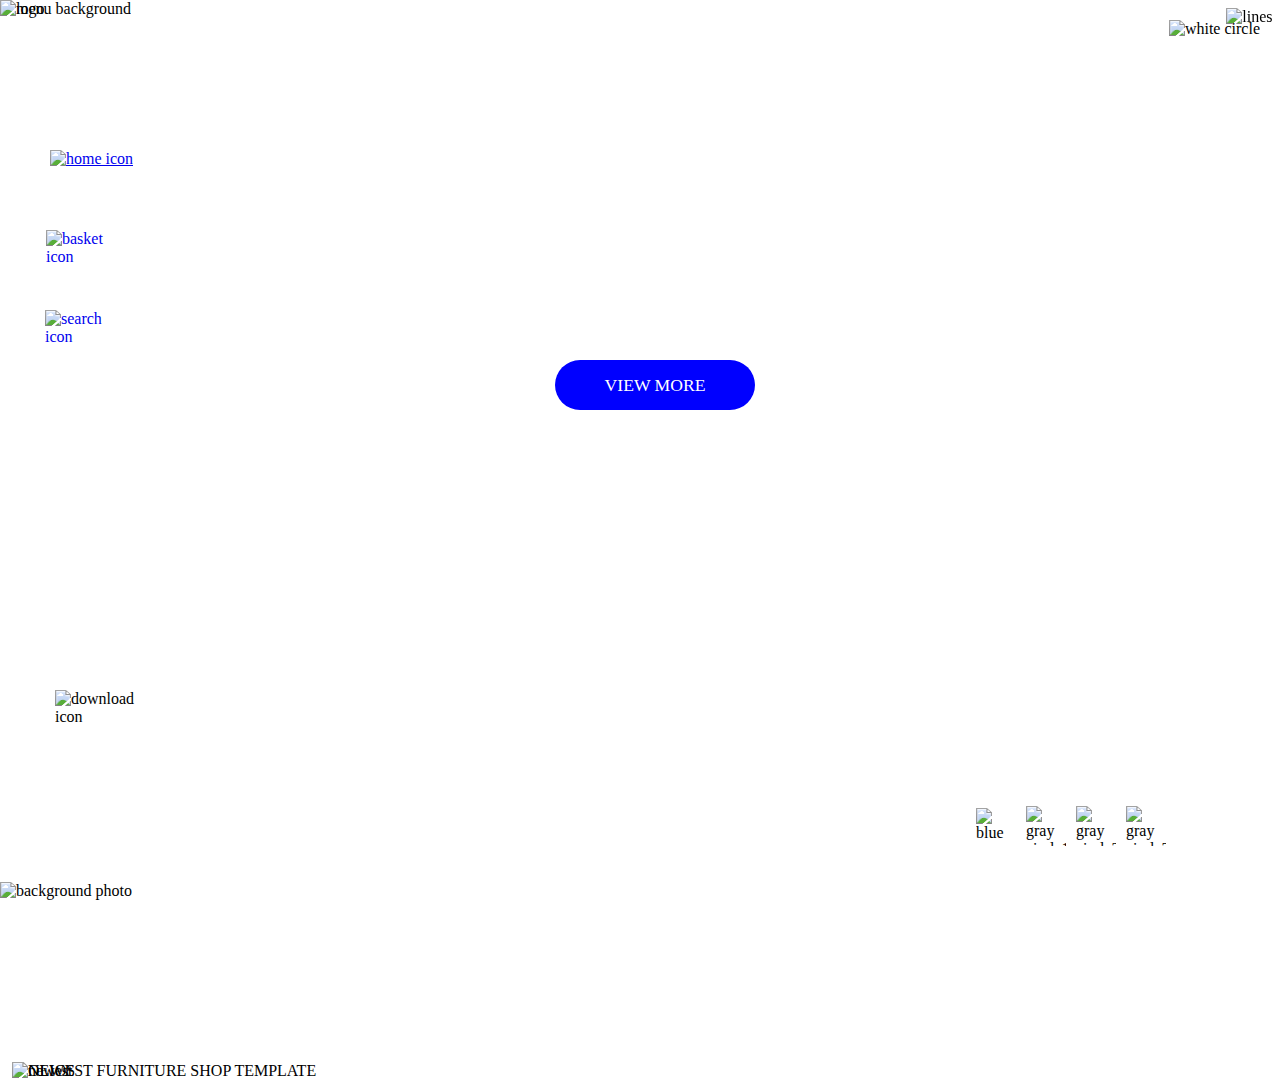
==== index.html @ 731b6754 "Update index.html" ====
<!DOCTYPE html>
<html lang="en">

<head>
    <meta charset="UTF-8">
    <meta name="viewport" content="width=device-width, initial-scale=1.0">
    <meta http-equiv="X-UA-Compatible" content="ie=edge">
    <link rel="stylesheet" href="./css/style2.css">
    <link rel="icon" sizes="192x192" href="./images/main_site/menu/logo.png" type="image/png">
    <title>OLIOS</title>
</head>

<body>


    <div class="header">
        <img src="./images/main_site/photo/photo.png" alt="background photo">
        <div class="texts">
            <img src="./images/main_site/header/Newest.png" alt="newest">
            <img src="./images/main_site/header/NEWEST_FURNITURE_SHOP_TEMPLATE.png"
                alt="NEWEST FURNITURE SHOP TEMPLATE">
            <img src="./images/main_site/header/OLIOS.png" alt="OLIOS">

        </div>
        <div class="button">
            <a href="#">View More</a>
        </div>
        <div class="pagination">
            <ul>
               <li><img class="pag-blue" src="./images/main_site/pagination_icons/1.png" alt="blue cricle"></li>
               <li><img class="pag-stroke1" src="./images/main_site/pagination_icons/2.png" alt="gray circle1"></li>
               <li><img class="pag-stroke2" src="./images/main_site/pagination_icons/2.png" alt="gray circle2"></li>
               <li><img class="pag-stroke3" src="./images/main_site/pagination_icons/2.png" alt="gray circle3"></li>
            </ul>
        </div>
    </div>

     <div class="categories">
         
        <div class="cat-bg">
            <img src="./images/categories/background.png" alt="background">
        </div>
         
        <div class="cat-texts">
            <div class="heading">
                <img src="./images/categories/texts/products.png" alt="Products">
            </div>
            <div class="cat-name">
                <img src="./images/categories/category.png" alt="Living Room">
            </div>
        </div>
         
        <div class="products">
            <div class="red-seat-container">
                <img src="./images/categories/red-seat/red-seat-bg.png" alt="white background">
                <img class="red-seat" src="./images/categories/red-seat/red-seat.png" alt="red seat">
                <img class="red-seat-texts" src="./images/categories/red-seat/red-seat-texts.png" alt="about texts">
            </div>
            <div class="white-table-container">
                <img src="./images/categories/white-table/white-table-bg.png" alt="white background">
                <img class="white-table" src="./images/categories/white-table/white-table.png" alt="white table">
                <img class="white-table-texts" src="./images/categories/white-table/white-table-texts.png"
                    alt="about texts">
            </div>
            <div class="blue-seat-container">
                <img src="./images/categories/blue-seat/blue-seat-bg.png" alt="white background">
                <img class="blue-seat" src="./images/categories/blue-seat/blue-seat.png" alt="blue seat">
                <img class="blue-seat-texts" src="./images/categories/blue-seat/blue-seat-texts.png" alt="about texts">
            </div>
            <div class="modern-bed-container">
                <img src="./images/categories/modern-bed/modern-bed-bg.png" alt="white background">
                <img class="modern-bed" src="./images/categories/modern-bed/modern-bed.png" alt="modern bed">
                <img class="modern-bed-texts" src="./images/categories/modern-bed/modern-bed-texts.png"
                    alt="about texts">
            </div>
            <div class="dark-seat-container">
                <img src="./images/categories/dark-seat/dark-seat-bg.png" alt="white background">
                <img class="dark-seat" src="./images/categories/dark-seat/dark-seat.png" alt="dark seat">
                <img class="dark-seat-texts" src="./images/categories/dark-seat/dark-seat-texts.png" alt="about texts">
            </div>
        </div>
         
        <div class="show-more">
            <a href="#">Show More Products</a>
        </div>

    </div>
    
    
    <div class="product">
        <div class="product-bg">
            <img src="./images/product/big-bg.png" alt="background">
        </div>

        <div class="product-wrapper">
            <div class="left-part">
                <img src="./images/product/left_photo/bg.png" alt="white background">
                <img src="./images/product/left_photo/white-seat.png" alt="white seat">
                <img id="add-icon" src="./images/product/left_photo/add.png" alt="add icon">
                <img id="remove-icon" src="./images/product/left_photo/remove.png" alt="remove icon">
                <img id="search-icon" src="./images/product/left_photo/search.png" alt="search icon">
                <img id="pin-icon" src="./images/product/left_photo/pin.png" alt="pin icon">
                <img id="heart-icon" src="./images/product/left_photo/heart.png" alt="heart icon">
                <img src="./images/product/left_photo/495.png" alt="four hundred ninety-five">
                45
            </div>
            <div class="right-part">
                <div class="upper">
                    <img src="./images/product/description/products_cat_name.png" alt="">
                    <img src="./images/product/description/white-seat-texts.png" alt="">
                    <img src="./images/product/description/cost.png" alt="cost">
                    <img src="./images/product/description/quantity.png" alt="quantity">
                    <div class="quant">
                        <div class="quant_text">
                            <p id="quantity" contenteditable>1</p>
                        </div>
                        <div class="icons">
                            <img id="increment" src="./images/product/description/increment.png" alt="increment icon">
                            <img id="decrement" src="./images/product/description/decrement.png" alt="decrement icon">
                        </div>
                    </div>
                    <div class="right-part_upper_button">
                        <a href="#">Add to card</a>
                    </div>
                </div>
                <div class="lower">
                    <img src="./images/product/description/bg.png" alt="white background">
                    <img src="./images/product/description/recommended.png" alt="recommended">
                    <img src="./images/product/description/dark_seat.png" alt="dark seat">
                    <img src="./images/product/description/blue-seat.png" alt="blue seat">
                    <img src="./images/product/description/red-seat.png" alt="red seat">
                </div>
            </div>
        </div>
    </div>

    
    <div class="menu">
        
        <div class="menu-bg">
            <img src="./images/main_site/menu/menu-bg2.png" alt="menu background">
        </div>

        <div class="wrapper">
            <div class="logo">
                <img src="./images/main_site/menu/logo.png" alt="logo">
            </div>
            <div class="nav">
                <nav>
                    <ul>
                        <li><a href="#"><img class="home-icon" src="./images/main_site/menu/home-icon.png"
                                    alt="home icon"></a></li>
                        <li><a href="#"><img class="basket-icon" src="./images/main_site/menu/basket-icon.png"
                                    alt="basket icon"></a></li>
                        <li><a href="#"><img class="search-icon" src="./images/main_site/menu/search-icon.png"
                                    alt="search icon"></a></li>
                    </ul>
                </nav>
            </div>
            <div class="in-icon">
                <img class="down-icon" src=" ./images/main_site/menu/in-icon.png" alt="download icon">
            </div>
        </div>

    </div>

    <div class="hamburger">
        <img class="circle" src="./images/main_site/hamburger/circle.png" alt="white circle">
        <img class="lines" src="./images/main_site/hamburger/lines.png" alt="lines">
    </div>

    <div class="right-menu">
        <div class="right-menu-bg">
            <img src="./images/main_site/hamburger/right-menu-bg.png" alt="right menu background">
        </div>

        <div class="right-menu-wrapper">
            <div class="right-menu-nav">
                <nav>
                    <ul>
                        <li><a href="#">
                                <p id="living_room">Living Room</p>
                            </a>
                            <img class="living-room" src="./images/main_site/hamburger/living-room.png"
                                alt="living room">
                        </li>

                        <li><a href="#">
                                <p>Office</p>
                            </a>
                            <img class="office" src="./images/main_site/hamburger/office.png" alt="office">
                        </li>

                        <li><a href="#">
                                <p>For Kids</p>
                            </a>
                            <img class="for-kids" src="./images/main_site/hamburger/for-kids.png" alt="for kids">
                        </li>

                        <li><a href="#">
                                <p>Kitchen</p>
                            </a>
                            <img class="kitchen" src="./images/main_site/hamburger/kitchen.png" alt="kitchen">
                        </li>

                        <li><a href="#">
                                <p>Accesories</p>
                            </a>
                            <img class="accesories" src="./images/main_site/hamburger/accesories.png" alt="accesories">
                        </li>
                    </ul>
                </nav>
            </div>
            <div class="show-all">
                <a href="#">Show All Categories</a>
            </div>
        </div>
    </div>

 <script src="script.js"></script>

</body>

</html>
---- css/style2.css ----
html {
    box-sizing: border-box;
}

*,
*:before,
*:after {
    box-sizing: inherit;
    margin: 0;
    padding: 0;
}

body {
    width: 100vw;
    overflow: hidden;
}

.header {
    z-index: 0;
}

.header img {
    position: absolute;
    right: 0;
    bottom: 0;
    width: 100vw;
    height: auto;
}

.header .texts {
    position: absolute;
    right: -12px;
    bottom: -20%;
    width: 100vw;
    height: auto;
}

.header .button {
    position: absolute;
    right: 50%;
    top: 40%;
    transform: translate(50%, -50%);
    background-color: blue;
    width: 200px;
    height: 50px;
    display: flex;
    justify-content: center;
    align-items: center;
    cursor: pointer;
    border-radius: 50px;
    transition: all 0.35s ease;
    transform: translate(115px, 0px);
}

.header .button:hover {
    background-color: hsl(44, 21%, 55%);
}

.header .button:active {
    transform: translate(115px, 10px);
}

.header .button a {
    color: white;
    text-decoration: none;
    text-transform: uppercase;
    text-align: center;
    font-family: 'Open Sans';
    font-size: 1.1rem;
    font-weight: 500;
    transition: all 0.35s ease;

}

.header .button:hover a {
    letter-spacing: 1.5px;
}


.header .pagination {
    position: absolute;
    right: 5%;
    bottom: 6%;
}

.header .pagination ul {
    display: flex;
}

.header .pagination ul li {
    list-style: none;
}

.header .pagination ul li img {
    width: 40px;
    height: 40px;
    cursor: pointer;
}

.header .pagination ul li:nth-child(1) img {
    margin-right: 200px;
    margin-bottom: 3px;
    width: 40px;
    height: 35px;
}

.header .pagination ul li:nth-child(2) img {
    margin-right: 150px;
}

.header .pagination ul li:nth-child(3) img {
    margin-right: 100px;
}

.header .pagination ul li:nth-child(4) img {
    margin-right: 50px;
}

.menu {
    z-index: 20;
    top: 0;
    left: 0;
    position: absolute;
}

.menu .menu-bg img {
    width: 100%;
    height: 100vh;
}

.menu .wrapper {
    position: absolute;
    top: 0;
    left: 0;
    display: grid;
    grid-template-columns: 150px;
}

.menu .wrapper .nav {
    position: absolute;
    top: 150px;
    left: 50px;
}


.menu .wrapper .nav nav ul li {
    list-style: none;
}

.menu .wrapper .nav>nav>ul>li:nth-child(2)>a>img {
    position: absolute;
    top: 80px;
    left: -4px;
}

.menu .wrapper .nav>nav>ul>li:nth-child(3)>a>img {
    position: absolute;
    top: 160px;
    left: -5px;
}

.menu .wrapper .in-icon {
    position: absolute;
    top: 690px;
    left: 55px;
    cursor: pointer;
}

.down-icon {
    transition: all 0.3s ease-out;
}


.hamburger {
    z-index: 21;
    position: absolute;
    right: 20px;
    top: 20px;
    cursor: pointer;
}

.hamburger .circle {
    width: 100px;
    height: 100px;
}

.hamburger .lines {
    z-index: 22;
    position: absolute;
    right: -12.5px;
    top: -12px;
    transition: all 0.2s ease;
    backface-visibility: hidden;
}


.right-menu {
    position: absolute;
    z-index: 20;
    top: 0;
    right: -440px;
    opacity: 0;
    transition: all 0.5s ease-out;
}

.right-menu-wrapper {
    position: absolute;
    top: 0;
    right: 0;
}

.right-menu .right-menu-wrapper .right-menu-nav {
    position: absolute;
    top: 150px;
    right: 60px;
}

.right-menu .right-menu-wrapper .right-menu-nav nav ul li {
    list-style: none;
    display: flex;
    flex-direction: row;
    justify-content: space-between;
    justify-items: center;
    align-items: center;
    margin-bottom: 50px;
}

.right-menu .right-menu-wrapper .right-menu-nav nav ul li a {
    text-decoration: none;
    width: 200px;
    margin-right: 20px;
}

.right-menu .right-menu-wrapper .right-menu-nav nav ul li a p {
    text-align: right;
    text-transform: uppercase;
    font-size: 1.1rem;
    letter-spacing: 1px;
    font-family: "Open Sans";
    padding: 10px;
    color: rgb(198, 197, 206);
    transition: all 0.4s ease;
    font-weight: 500;
}

.right-menu .right-menu-wrapper .right-menu-nav nav ul li a p:hover {
    font-size: 1.1rem;
    letter-spacing: 1.5px;
    padding-left: -20px;
    color: blue;
}

.right-menu .right-menu-wrapper .show-all {
    position: absolute;
    top: 705px;
    right: 75px;
    width: 220px;
    height: 50px;
    cursor: pointer;
}

.right-menu .right-menu-wrapper .show-all a {
    text-decoration: none;
    text-align: right;
    text-transform: uppercase;
    font-size: 1rem;
    font-family: "Open Sans";
    letter-spacing: 1px;
    color: blue;
    position: relative;
    transition: all 0.3s ease-out;
}

.right-menu .right-menu-wrapper .show-all a::after {
    content: "";
    position: absolute;
    width: 80%;
    height: 1px;
    background-color: blue;
    bottom: -10px;
    left: 20px;
    transition: all 0.3s ease-out;
}

.right-menu .right-menu-wrapper .show-all:hover a::after {
    width: 100%;
    left: 0px;
}


/* ----- CATEGORIES ----- */

.categories {
    z-index: 1;
    transition: all .6s ease-out;
    display: flex;
    justify-content: center;
    align-items: center;
    display: none;
    opacity: 0;
}

.categories .cat-bg>img {
    position: absolute;
    left: 0;
    top: 0;
    width: 100vw;
    height: auto;

}

.cat-texts {
    position: absolute;
    left: 15.4%;
    top: 3%;
    display: flex;
    justify-items: center;
    justify-content: center;

}

.cat-texts .heading {
    margin-right: 416px;
}

.cat-texts .heading img {
    width: 61%;
}

.cat-texts .cat-name {
    width: 210px;
    display: flex;
    justify-content: center;
    align-items: center;
}

.cat-texts .cat-name img {
    width: 65%;
}

.categories .products {
    position: absolute;
    margin: 418px auto 0px auto;
    width: 1040px;
    display: grid;
    grid-template-columns: 1fr 2fr 1fr;
    grid-template-rows: 1fr 1fr;
    grid-gap: 30px;
    transition: all .5s ease;
}

.products>* {
    transition: all .3s ease;
}

.products>*:hover {
    cursor: pointer;
    transform: translateY(-7px) scale(1.02);
    box-shadow: 0 50px 50px 10px rgba(0, 0, 0, .1);
}

/* RED SEAT */
.red-seat-container {
    position: relative;
    width: 250px;
    height: 300px;
    grid-column: 1/2;
    display: flex;
    justify-content: center;
    align-items: center;
}


.red-seat-container img {
    position: absolute;
    width: 250px;
    height: 300px;
}

.red-seat-container>img.red-seat {
    position: absolute;
    top: 15px;
    width: 60%;
    height: auto;
}

.red-seat-container>img.red-seat-texts {
    position: absolute;
    bottom: 15px;
    left: 15px;
    width: 65%;
    height: auto;
}

/* WHITE TABLE */
.white-table-container {
    position: relative;
    width: 760px;
    height: 300px;
    grid-column: 2/4;
    display: flex;
    justify-content: center;
    align-items: center;
}

.white-table-container img {
    position: absolute;
    width: 760px;
    height: 300px;
}

.white-table-container>img.white-table {
    position: absolute;
    top: 40px;
    left: 70px;
    width: 45%;
    height: auto;
}

.white-table-container>img.white-table-texts {
    position: absolute;
    top: 85px;
    right: 70px;
    width: 30%;
    height: auto;
}

/* BLUE SEAT */
.blue-seat-container {
    position: relative;
    width: 250px;
    height: 300px;
    display: flex;
    justify-content: center;
    align-items: center;
}

.blue-seat-container img {
    position: absolute;
    width: 250px;
    height: 300px;
}

.blue-seat-container>img.blue-seat {
    position: absolute;
    top: 40px;
    width: 60%;
    height: auto;
}

.blue-seat-container>img.blue-seat-texts {
    position: absolute;
    bottom: 15px;
    left: 15px;
    width: 64%;
    height: auto;
}

/* MODERN BED */
.modern-bed-container {
    position: relative;
    width: 480px;
    height: 300px;
    display: flex;
    justify-content: center;
    align-items: center;
}

.modern-bed-container img {
    position: absolute;
    width: 480px;
    height: 300px;
}

.modern-bed-container>img.modern-bed {
    position: absolute;
    top: 0px;
    left: 15px;
    width: 50%;
    height: auto;
}

.modern-bed-container>img.modern-bed-texts {
    position: absolute;
    bottom: 110px;
    right: 20px;
    width: 35%;
    height: auto;
}


/* DARK SEAT */
.dark-seat-container {
    position: relative;
    width: 250px;
    height: 300px;
    display: flex;
    justify-content: center;
    align-items: center;
}

.dark-seat-container img {
    position: absolute;
    width: 250px;
    height: 300px;
}

.dark-seat-container>img.dark-seat {
    position: absolute;
    top: 30px;
    width: 68%;
    height: auto;
}

.dark-seat-container>img.dark-seat-texts {
    position: absolute;
    bottom: 15px;
    left: 15px;
    width: 64%;
    height: auto;
}

.show-more {
    position: absolute;
    bottom: 14px;
}

.show-more a {
    color: blue;
    text-decoration: none;
    text-transform: uppercase;
    font-family: "Open Sans";
    font-size: 1rem;
    font-weight: bold;
    transition: all .3s ease;
}

.show-more a:hover {
    letter-spacing: .75px;
    font-size: 1.05rem;
}

/* PRODUCT */
.product {
    z-index: 2;
    transition: all .6s ease-out;
    display: flex;
    justify-content: center;
    align-items: center;
    display: none;
    opacity: 0;
}

.product .product-bg>img {
    position: absolute;
    left: 0;
    top: 0;
    width: 100vw;
    height: auto;
}

.product .product-wrapper {
    position: absolute;
    top: 0;
    left: 0;
    width: 100vw;
    height: 100%;
    display: grid;
    grid-template-columns: 1fr 1fr;
}

/* LEFT PART */
.product .product-wrapper .left-part {
    position: relative;
    /* width: 100vw; */
    height: 100%;
    display: flex;
    z-index: 10;
}

.product .product-wrapper .left-part img:nth-child(1) {
    position: absolute;
    width: 100%;
    height: auto;
}

.product .product-wrapper .left-part img:nth-child(2) {
    position: absolute;
    top: 18%;
    left: 28%;
    width: 60%;
    height: auto;
}

.product .product-wrapper .left-part img:nth-child(3) {
    position: absolute;
    bottom: 6%;
    left: 28%;
    width: 5%;
    height: auto;
    cursor: pointer;
}

.product .product-wrapper .left-part img:nth-child(4) {
    position: absolute;
    bottom: 6%;
    left: 34%;
    width: 5%;
    height: auto;
    cursor: pointer;
}

.product .product-wrapper .left-part img:nth-child(5) {
    position: absolute;
    bottom: 5.8%;
    right: 7%;
    width: 5%;
    height: auto;
    cursor: pointer;
}

.product .product-wrapper .left-part img:nth-child(6) {
    position: absolute;
    bottom: 6%;
    right: 15%;
    width: 3.5%;
    height: auto;
    cursor: pointer;
}

.product .product-wrapper .left-part img:nth-child(7) {
    position: absolute;
    top: 7%;
    right: 7%;
    width: 4%;
    height: auto;
    cursor: pointer;
}

.product .product-wrapper .left-part img:nth-child(8) {
    position: absolute;
    top: 7.8%;
    right: 12%;
    width: 6%;
    height: auto;
}

/* RIGHT PART */
.product .product-wrapper .right-part {
    height: 100%;
    display: grid;
    grid-template-rows: .7fr .3fr;
}

.product .product-wrapper .right-part .upper {
    position: relative;
}

.product .product-wrapper .right-part .upper img:nth-child(1) {
    position: absolute;
    top: 10%;
    left: 10%;
    width: 60%;
    height: auto;
}

.product .product-wrapper .right-part .upper img:nth-child(2) {
    position: absolute;
    top: 38%;
    left: 10%;
    width: 58%;
    height: auto;
}

.product .product-wrapper .right-part .upper img:nth-child(3) {
    position: absolute;
    top: 70%;
    left: 10%;
    width: 13%;
    height: auto;
}

.product .product-wrapper .right-part .upper img:nth-child(4) {
    position: absolute;
    top: 70.2%;
    left: 40%;
    width: 8%;
    height: auto;
}

.product .product-wrapper .right-part .upper .quant {
    position: absolute;
    top: 75.6%;
    left: 40%;
    width: 60px;
    height: 30px;
    background-color: #fff;
    display: grid;
    grid-template-columns: 1fr 1fr;
    grid-column-gap: 2px;
    justify-content: center;
    align-items: center;
    padding: 0px 14px;
    border-radius: 50px;

}

.product .product-wrapper .right-part .upper .quant .quant_text {
    width: 100%;
    height: 100%;
    display: flex;
    flex-wrap: wrap;
    justify-content: center;
    align-items: center;
}

.product .product-wrapper .right-part .upper .quant .quant_text p {
    font-size: 1.22rem;
    font-family: 'Open Sans';
    text-align: right;
    font-weight: 700;
    margin: 0px auto;
  }


.product .product-wrapper .right-part .upper .quant .icons {
    width: 20px;
    height: 16px;
    justify-content: center;
    align-items: center;
}

#increment {
    position: absolute;
    top: 8%;
    left: 50%;
    width: 26%;
    height: auto;
    cursor: pointer;
}

#decrement {
    position: absolute;
    top: 46%;
    left: 50%;
    width: 30%;
    height: auto;
    cursor: pointer;
}

.product .product-wrapper .right-part .upper .right-part_upper_button {
    position: absolute;
    top: 75%;
    left: 52%;
    transform: translate(50%, -50%);
    background-color: blue;
    width: 130px;
    height: 35px;
    display: flex;
    justify-content: center;
    align-items: center;
    cursor: pointer;
    border-radius: 50px;
    transition: all 0.35s ease;
    transform: translate(0px, 0px);
}

.product .product-wrapper .right-part .upper .right-part_upper_button:hover {
    background-color: hsl(44, 21%, 55%);
}

.product .product-wrapper .right-part .upper .right-part_upper_button:active {
    transform: translate(0px, 4px);
}

.product .product-wrapper .right-part .upper .right-part_upper_button a {
    color: white;
    text-decoration: none;
    text-transform: uppercase;
    text-align: center;
    font-family: 'Open Sans';
    font-size: .8rem;
    font-weight: 500;
    transition: all 0.35s ease;
}

.product .product-wrapper .right-part .upper .right-part_upper_button:hover a {
    letter-spacing: .8px;
}

.product .product-wrapper .right-part .lower {
    position: relative;
    z-index: 9;
}

.product .product-wrapper .right-part .lower img:nth-child(1) {
    position: absolute;
    top: 0%;
    left: -4%;
    width: 100vw;
    height: 100%;
}

.product .product-wrapper .right-part .lower img:nth-child(2) {
    position: absolute;
    top: 14%;
    left: 5%;
    width: 3.3%;
    height: auto;
}

.product .product-wrapper .right-part .lower img:nth-child(3) {
    position: absolute;
    top: 12%;
    left: 15%;
    width: 19%;
    height: auto;
    cursor: pointer;
    transition: all .3s ease;
}

.product .product-wrapper .right-part .lower img:nth-child(3):hover {
    transform: translateY(-5px) scale(1.05);
}

.product .product-wrapper .right-part .lower img:nth-child(4) {
    position: absolute;
    top: 10%;
    left: 45%;
    width: 19%;
    height: auto;
    cursor: pointer;
    transition: all .3s ease;
}

.product .product-wrapper .right-part .lower img:nth-child(4):hover {
    transform: translateY(-5px) scale(1.05);
}

.product .product-wrapper .right-part .lower img:nth-child(5) {
    position: absolute;
    top: 10.8%;
    left: 75%;
    width: 18.2%;
    height: auto;
    cursor: pointer;
    transition: all .3s ease;
}

.product .product-wrapper .right-part .lower img:nth-child(5):hover {
    transform: translateY(-5px) scale(1.05);
}
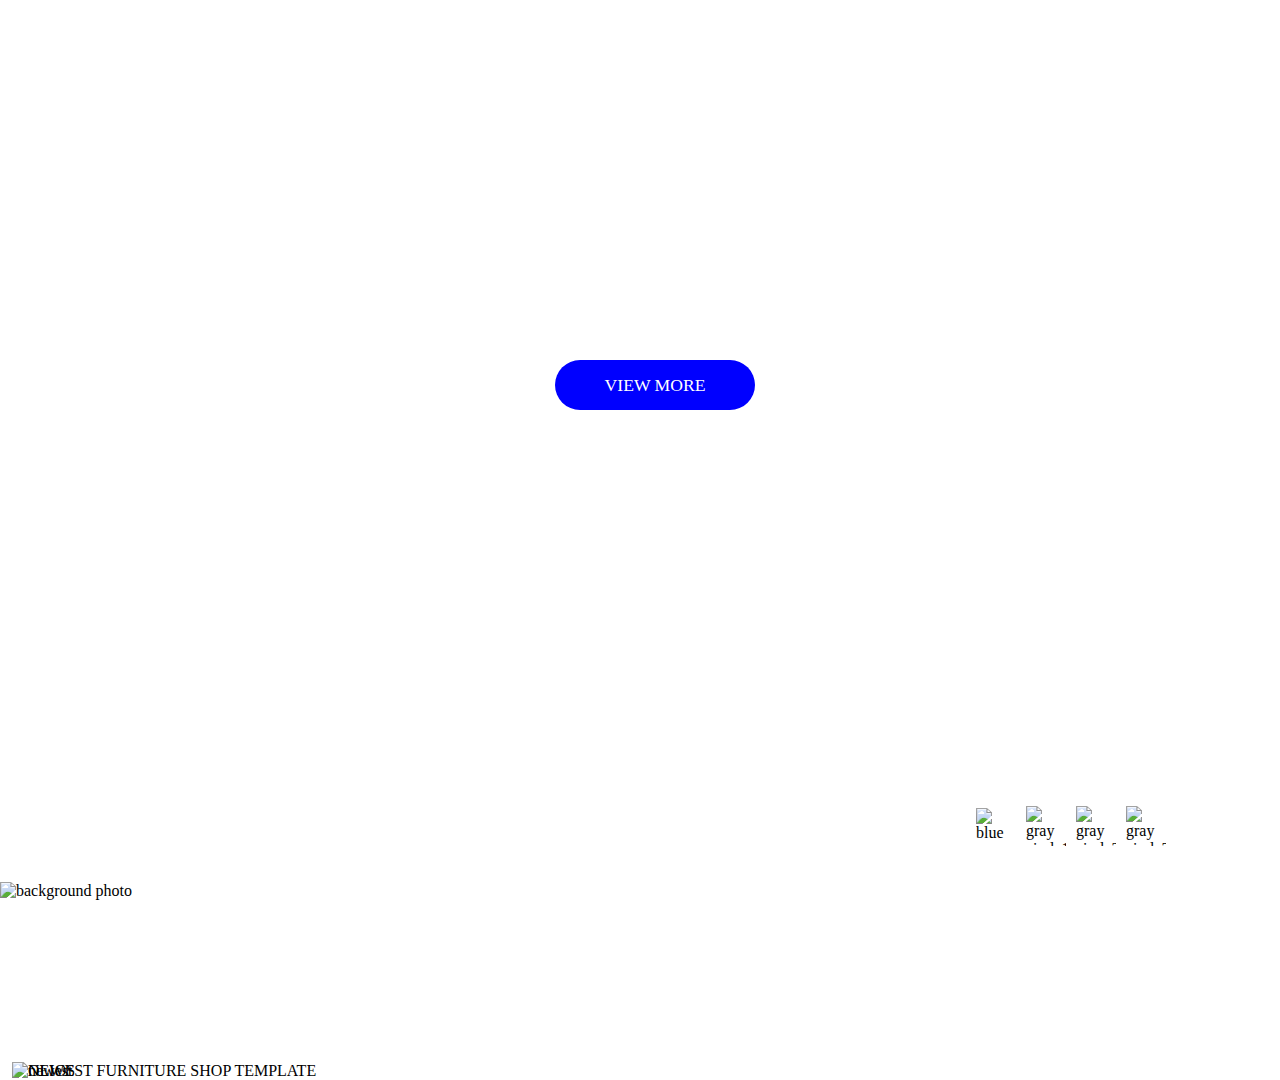
==== commit 8f836ad9: "Update index.html" ====
--- a/index.html
+++ b/index.html
@@ -7,11 +7,11 @@
     <meta http-equiv="X-UA-Compatible" content="ie=edge">
     <link rel="stylesheet" href="./css/style2.css">
     <link rel="icon" sizes="192x192" href="./images/main_site/menu/logo.png" type="image/png">
+     <link href="https://fonts.googleapis.com/css?family=Roboto:100,300,700,900&display=swap" rel="stylesheet">
     <title>OLIOS</title>
 </head>
 
 <body>
-
 
     <div class="header">
         <img src="./images/main_site/photo/photo.png" alt="background photo">
@@ -95,14 +95,13 @@
         <div class="product-wrapper">
             <div class="left-part">
                 <img src="./images/product/left_photo/bg.png" alt="white background">
-                <img src="./images/product/left_photo/white-seat.png" alt="white seat">
+                <img class="white-seat" src="./images/product/left_photo/white-seat.png" alt="white seat">
                 <img id="add-icon" src="./images/product/left_photo/add.png" alt="add icon">
                 <img id="remove-icon" src="./images/product/left_photo/remove.png" alt="remove icon">
                 <img id="search-icon" src="./images/product/left_photo/search.png" alt="search icon">
                 <img id="pin-icon" src="./images/product/left_photo/pin.png" alt="pin icon">
                 <img id="heart-icon" src="./images/product/left_photo/heart.png" alt="heart icon">
                 <img src="./images/product/left_photo/495.png" alt="four hundred ninety-five">
-                45
             </div>
             <div class="right-part">
                 <div class="upper">
@@ -110,6 +109,7 @@
                     <img src="./images/product/description/white-seat-texts.png" alt="">
                     <img src="./images/product/description/cost.png" alt="cost">
                     <img src="./images/product/description/quantity.png" alt="quantity">
+                    
                     <div class="quant">
                         <div class="quant_text">
                             <p id="quantity" contenteditable>1</p>
@@ -119,22 +119,48 @@
                             <img id="decrement" src="./images/product/description/decrement.png" alt="decrement icon">
                         </div>
                     </div>
+
                     <div class="right-part_upper_button">
                         <a href="#">Add to card</a>
                     </div>
                 </div>
+
                 <div class="lower">
                     <img src="./images/product/description/bg.png" alt="white background">
                     <img src="./images/product/description/recommended.png" alt="recommended">
-                    <img src="./images/product/description/dark_seat.png" alt="dark seat">
-                    <img src="./images/product/description/blue-seat.png" alt="blue seat">
-                    <img src="./images/product/description/red-seat.png" alt="red seat">
-                </div>
-            </div>
-        </div>
-    </div>
-
-    
+                    <img class="recommended-dark" src="./images/product/description/dark_seat.png" alt="dark seat">
+                    <img class="recommended-blue" src="./images/product/description/blue-seat.png" alt="blue seat">
+                    <img class="recommended-red" src="./images/product/description/red-seat.png" alt="red seat">
+                </div>
+            </div>
+        </div>
+    
+    
+        <div class="search-section">
+            <div class="search-section-bg">
+                <img src="./images//search/bg/bg3.png" alt="background">
+            </div>
+
+            <div class="search-section__wrapper">
+                <div class="form-container">
+                    <form action="#" id="searching">
+                        <input type="text" id="search-input" value="RED SEAT">
+                        <label class="input-label" for="search-input">Type product that you are looking for</label>
+                        <img id="clear-icon" src="./images/search/search_section/clear-icon.png" alt="">
+                    </form>
+                </div>
+                
+                <div class="results-container">
+                    <img id="redseat" src="./images/search/search_section/red_seat.png" alt="red seat">
+                    <img id="darkseat" src="./images/search/search_section/dark_seat.png" alt="dark seat">
+                </div>
+                
+                <div class="result-text">
+                    <p>1 searched result</p>
+                </div>
+            </div>
+        </div>
+
     <div class="menu">
         
         <div class="menu-bg">
--- a/css/style2.css
+++ b/css/style2.css
@@ -157,6 +157,30 @@
     position: absolute;
     top: 160px;
     left: -5px;
+}
+
+.home-icon {
+    transition: all .45s ease;
+}
+
+.home-icon:hover {
+    transform: scale(1.078);
+}
+
+.basket-icon {
+    transition: all .45s ease;
+}
+
+.basket-icon:hover {
+    transform: scale(1.078);
+}
+
+.search-icon {
+    transition: all .45s ease;
+}
+
+.search-icon:hover {
+    transform: scale(1.078);
 }
 
 .menu .wrapper .in-icon {
@@ -575,7 +599,7 @@
     /* width: 100vw; */
     height: 100%;
     display: flex;
-    z-index: 10;
+    z-index: 5;
 }
 
 .product .product-wrapper .left-part img:nth-child(1) {
@@ -592,51 +616,79 @@
     height: auto;
 }
 
-.product .product-wrapper .left-part img:nth-child(3) {
+#add-icon {
     position: absolute;
     bottom: 6%;
     left: 28%;
     width: 5%;
     height: auto;
     cursor: pointer;
-}
-
-.product .product-wrapper .left-part img:nth-child(4) {
+    transition: all .2s ease;
+}
+
+#add-icon:active {
+    transform: scale(1.16);
+}
+
+#remove-icon {
     position: absolute;
     bottom: 6%;
     left: 34%;
     width: 5%;
     height: auto;
     cursor: pointer;
-}
-
-.product .product-wrapper .left-part img:nth-child(5) {
+    transition: all .2s ease;
+}
+
+#remove-icon:active {
+    transform: scale(1.16);
+}
+
+#search-icon {
     position: absolute;
     bottom: 5.8%;
     right: 7%;
-    width: 5%;
-    height: auto;
-    cursor: pointer;
-}
-
-.product .product-wrapper .left-part img:nth-child(6) {
+    width: 5.2%;
+    height: auto;
+    cursor: pointer;
+    transition: all .25s ease;
+}
+
+#search-icon:hover {
+    transform: scale(1.14);
+}
+
+#pin-icon {
     position: absolute;
     bottom: 6%;
     right: 15%;
     width: 3.5%;
     height: auto;
     cursor: pointer;
-}
-
-.product .product-wrapper .left-part img:nth-child(7) {
+    transition: all .25s ease;
+}
+
+#pin-icon:hover {
+    transform: scale(1.14);
+}
+
+#heart-icon {
     position: absolute;
     top: 7%;
     right: 7%;
     width: 4%;
     height: auto;
     cursor: pointer;
-}
-
+    transition: all .48s ease-out;
+}
+
+#heart-icon:hover {
+    transform: scale(1.12);
+}
+
+#heart-icon:active {
+    transform: scale(1.7);
+}
 .product .product-wrapper .left-part img:nth-child(8) {
     position: absolute;
     top: 7.8%;
@@ -770,7 +822,7 @@
 }
 
 .product .product-wrapper .right-part .upper .right-part_upper_button:active {
-    transform: translate(0px, 4px);
+    transform: translate(0px, 8px);
 }
 
 .product .product-wrapper .right-part .upper .right-part_upper_button a {
@@ -790,7 +842,7 @@
 
 .product .product-wrapper .right-part .lower {
     position: relative;
-    z-index: 9;
+    z-index: 4;
 }
 
 .product .product-wrapper .right-part .lower img:nth-child(1) {
@@ -850,3 +902,116 @@
 .product .product-wrapper .right-part .lower img:nth-child(5):hover {
     transform: translateY(-5px) scale(1.05);
 }
+
+
+/* ----- SEARCH SECTION ----- */
+
+.search-section {
+    z-index: 10;
+    transition: all .6s ease-out;
+    display: flex;
+    justify-content: center;
+    align-items: center;
+    display: none;
+    opacity: 0;
+}
+
+.search-section .search-section-bg>img {
+    position: absolute;
+    left: 0;
+    bottom: 0;
+    width: 100vw;
+    height: auto;
+}
+
+.search-section .search-section__wrapper {
+    position: absolute;
+    left: 50%;
+    top: 50%;
+    transform: translate(-50%, -50%);
+    width: 1100px;
+    height: 600px;
+    /* border: 1px solid blueviolet; */
+    display: grid;
+    grid-template-rows: 1fr 1fr .8fr;
+    grid-gap: 20px;
+}
+
+.search-section .search-section__wrapper .form-container {
+    position: relative;
+    width: 100%;
+    /* background-color: rgb(43, 174, 226); */
+}
+
+#search-input {
+    position: absolute;
+    top: 0;
+    left: 0;
+    width: 100%;
+    height: 150px;
+    border: none;
+    outline: none;
+    background-color: rgba(255, 255, 255, 0);
+    border-bottom: 1px solid rgba(198, 197, 206, .7);
+    padding: 0px;
+    font-size: 6rem;
+    /* font-family: "Open Sans"; */
+    font-family: 'Roboto', sans-serif;
+    font-weight: 100;
+    text-transform: uppercase;
+}
+
+.search-section .search-section__wrapper .form-container .input-label {
+    position: absolute;
+    top: 170px;
+    left: 0;
+    font-size: 1.3rem;
+    font-family: 'Roboto', sans-serif;
+    font-weight: 300;
+    color: rgb(198, 197, 206);
+    letter-spacing: 1px;
+}
+
+#clear-icon {
+    position: absolute;
+    top: 75px;
+    right: 0;
+    width: 2%;
+    cursor: pointer;
+    transition: all .2s ease;
+}
+
+#clear-icon:active {
+    transform: scale(.7);
+}
+
+.search-section .search-section__wrapper .results-container {
+    width: 100%;
+    /* background-color: rgb(43, 174, 226); */
+    display: flex;
+    flex-wrap: wrap;
+    justify-content: flex-start;
+    margin: 65px 0px 0px 0px;
+}
+
+#redseat {
+    flex: 0;
+    width: 314px;
+    height: 119px;
+    margin-right: 70px;
+}
+
+#darkseat {
+    flex: 0;
+    width: 336px;
+    height: 113.3px;
+}
+
+.search-section .search-section__wrapper .result-text {
+    width: 100%;
+    margin: 55px 0px 0px 0px;
+    font-size: 1.1rem;
+    font-family: 'Roboto', sans-serif;
+    font-weight: 700;
+    letter-spacing: .5px;
+}
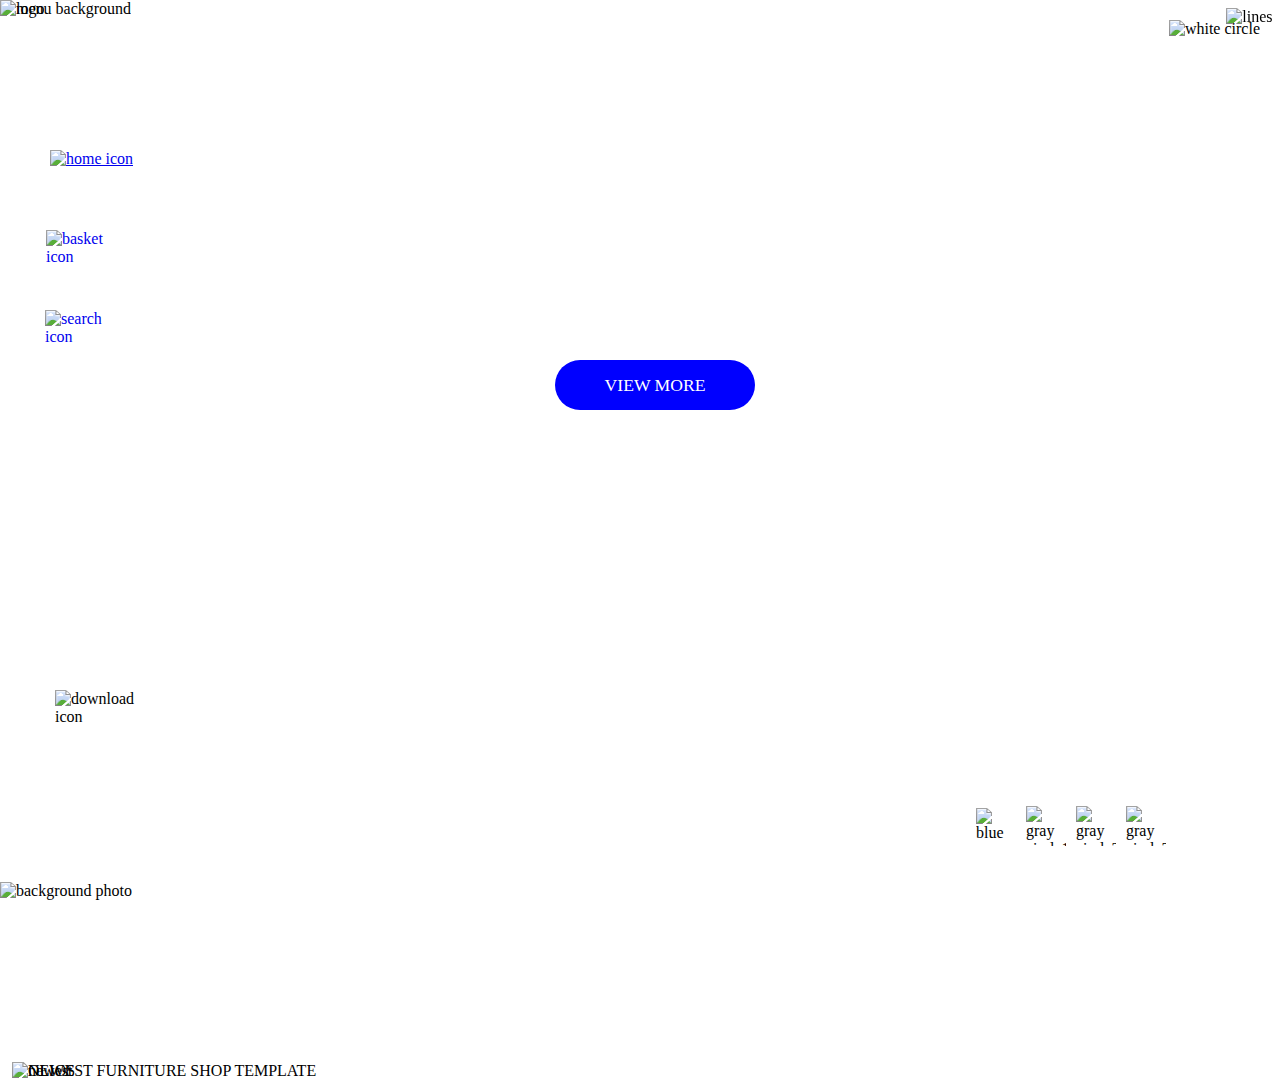
==== commit 849cbd46: "Update index.html" ====
--- a/index.html
+++ b/index.html
@@ -86,7 +86,7 @@
 
     </div>
     
-    
+
     <div class="product">
         <div class="product-bg">
             <img src="./images/product/big-bg.png" alt="background">
@@ -103,6 +103,7 @@
                 <img id="heart-icon" src="./images/product/left_photo/heart.png" alt="heart icon">
                 <img src="./images/product/left_photo/495.png" alt="four hundred ninety-five">
             </div>
+            
             <div class="right-part">
                 <div class="upper">
                     <img src="./images/product/description/products_cat_name.png" alt="">
@@ -134,38 +135,38 @@
                 </div>
             </div>
         </div>
-    
-    
-        <div class="search-section">
-            <div class="search-section-bg">
-                <img src="./images//search/bg/bg3.png" alt="background">
-            </div>
-
-            <div class="search-section__wrapper">
-                <div class="form-container">
-                    <form action="#" id="searching">
-                        <input type="text" id="search-input" value="RED SEAT">
-                        <label class="input-label" for="search-input">Type product that you are looking for</label>
-                        <img id="clear-icon" src="./images/search/search_section/clear-icon.png" alt="">
-                    </form>
-                </div>
-                
-                <div class="results-container">
-                    <img id="redseat" src="./images/search/search_section/red_seat.png" alt="red seat">
-                    <img id="darkseat" src="./images/search/search_section/dark_seat.png" alt="dark seat">
-                </div>
-                
-                <div class="result-text">
-                    <p>1 searched result</p>
-                </div>
-            </div>
-        </div>
+    </div>
+
+    <div class="search-section">
+        <div class="search-section-bg">
+            <img src="./images//search/bg/bg3.png" alt="background">
+        </div>
+
+        <div class="search-section__wrapper">
+            <div class="form-container">
+                <form action="#" id="searching">
+                    <input type="text" id="search-input" value="RED SEAT">
+                    <label class="input-label" for="search-input">Type product that you are looking for</label>
+                    <img id="clear-icon" src="./images/search/search_section/clear-icon.png" alt="">
+                </form>
+            </div>
+            <div class="results-container">
+                <img id="redseat" src="./images/search/search_section/red_seat.png" alt="red seat">
+                <img id="darkseat" src="./images/search/search_section/dark_seat.png" alt="dark seat">
+            </div>
+            
+            <div class="result-text">
+                <p>1 searched result</p>
+            </div>
+        </div>  
+    </div>
+
 
     <div class="menu">
-        
         <div class="menu-bg">
             <img src="./images/main_site/menu/menu-bg2.png" alt="menu background">
         </div>
+
 
         <div class="wrapper">
             <div class="logo">
@@ -176,6 +177,7 @@
                     <ul>
                         <li><a href="#"><img class="home-icon" src="./images/main_site/menu/home-icon.png"
                                     alt="home icon"></a></li>
+
                         <li><a href="#"><img class="basket-icon" src="./images/main_site/menu/basket-icon.png"
                                     alt="basket icon"></a></li>
                         <li><a href="#"><img class="search-icon" src="./images/main_site/menu/search-icon.png"
@@ -183,6 +185,7 @@
                     </ul>
                 </nav>
             </div>
+            
             <div class="in-icon">
                 <img class="down-icon" src=" ./images/main_site/menu/in-icon.png" alt="download icon">
             </div>
@@ -199,6 +202,7 @@
         <div class="right-menu-bg">
             <img src="./images/main_site/hamburger/right-menu-bg.png" alt="right menu background">
         </div>
+
 
         <div class="right-menu-wrapper">
             <div class="right-menu-nav">
@@ -237,6 +241,7 @@
                     </ul>
                 </nav>
             </div>
+            
             <div class="show-all">
                 <a href="#">Show All Categories</a>
             </div>
--- a/css/style2.css
+++ b/css/style2.css
@@ -614,6 +614,7 @@
     left: 28%;
     width: 60%;
     height: auto;
+    transition: all .35s ease-out;
 }
 
 #add-icon {
@@ -999,12 +1000,14 @@
     width: 314px;
     height: 119px;
     margin-right: 70px;
+    cursor: pointer;
 }
 
 #darkseat {
     flex: 0;
     width: 336px;
     height: 113.3px;
+    cursor: pointer;
 }
 
 .search-section .search-section__wrapper .result-text {
